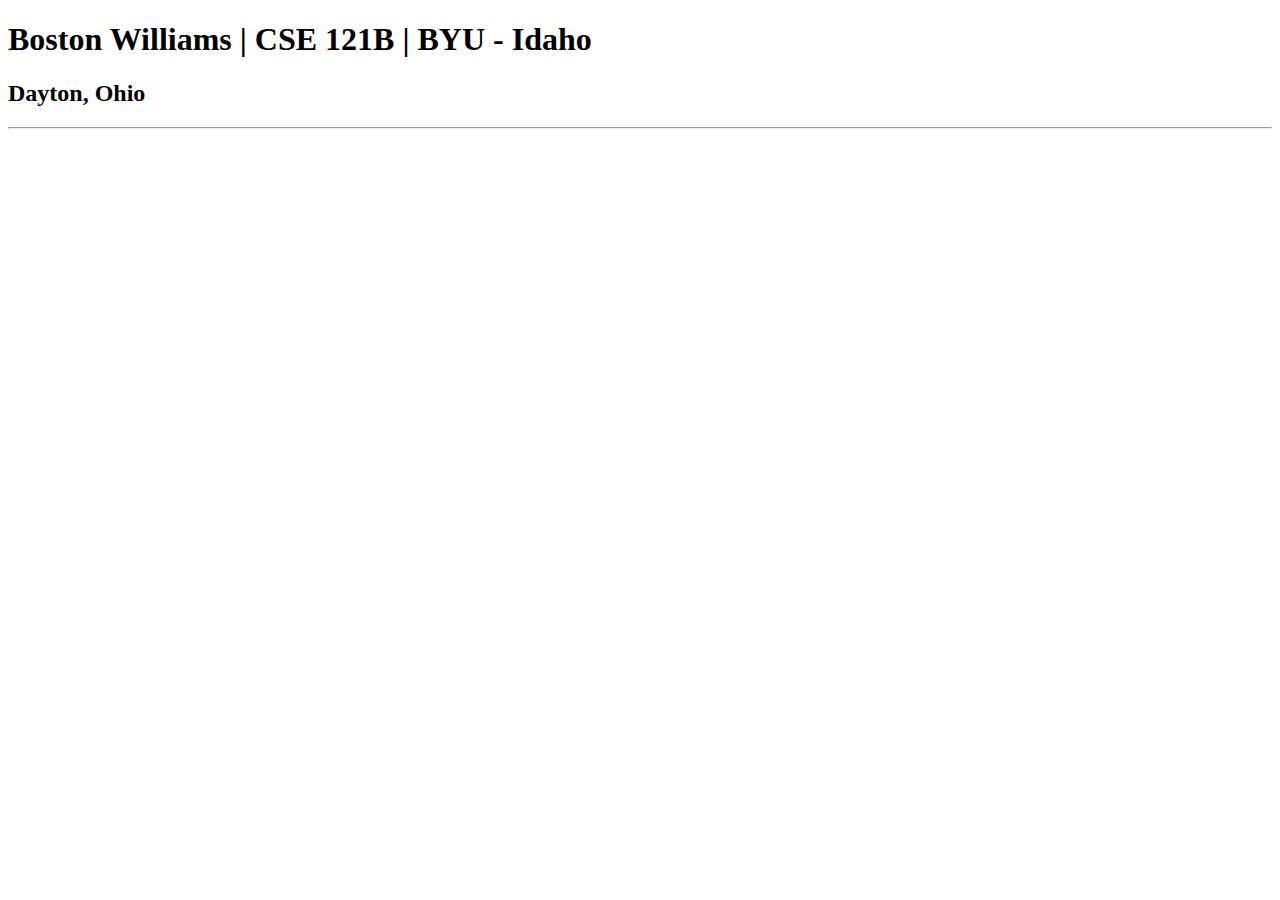
==== index.html @ c4e2e404 "first commit" ====
<!DOCTYPE html>
<html lang="en">
<head>
    <meta charset="UTF-8">
    <meta http-equiv="X-UA-Compatible" content="IE=edge">
    <meta name="viewport" content="width=device-width, initial-scale=1.0">
    <title>Boston Williams | CSE 121B | BYU - Idaho </title>
</head>
<body>
<h1>Boston Williams | CSE 121B | BYU - Idaho </h1>
<h2>Dayton, Ohio</h2>
<hr> 
</body>
</html>
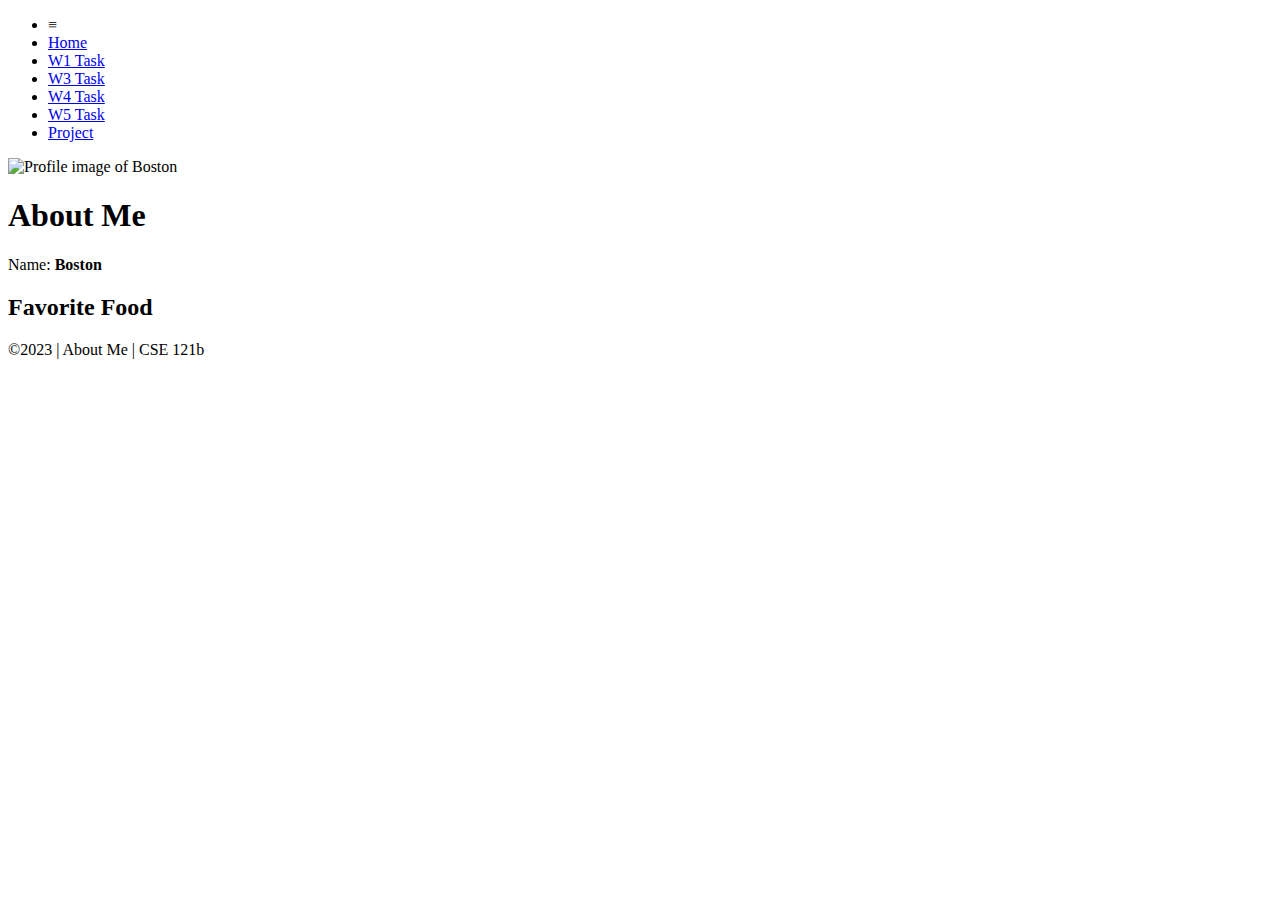
==== commit 24a23c75: "updating" ====
--- a/index.html
+++ b/index.html
@@ -1,14 +1,62 @@
 <!DOCTYPE html>
 <html lang="en">
+
 <head>
-    <meta charset="UTF-8">
-    <meta http-equiv="X-UA-Compatible" content="IE=edge">
-    <meta name="viewport" content="width=device-width, initial-scale=1.0">
-    <title>Boston Williams | CSE 121B | BYU - Idaho </title>
+  <meta charset="UTF-8">
+  <meta name="viewport" content="width=device-width, initial-scale=1.0">
+  <title>About Me | CSE 121b | W02: Programming Tasks</title>
+  <link rel="preconnect" href="https://fonts.googleapis.com">
+  <link rel="preconnect" href="https://fonts.gstatic.com" crossorigin>
+  <link href="https://fonts.googleapis.com/css2?family=Roboto:wght@400;600&display=swap"
+    rel="stylesheet">
+  <link rel="stylesheet" href="styles/main.css">
 </head>
+
 <body>
-<h1>Boston Williams | CSE 121B | BYU - Idaho </h1>
-<h2>Dayton, Ohio</h2>
-<hr> 
+  <nav>
+    <ul id="menu">
+      <li><a id="toggleMenu">&equiv;</a></li>
+      <li><a href="index.html" class="active">Home</a></li>
+      <li><a href="w01-task.html">W1 Task</a></li>
+      <li><a href="w03-task.html">W3 Task</a></li>
+      <li><a href="w04-task.html">W4 Task</a></li>
+      <li><a href="w05-task.html">W5 Task</a></li>
+      <li><a href="project.html">Project</a></li>
+    </ul>
+  </nav>
+  <main id="home">
+    <picture>
+      <img src="placeholder.png" alt="placement holder image" width="500" height="400" id="profileimage">
+    </picture>
+    <section>
+      <h1>About Me</h1>
+      <div class="info">Name: <span id="name"></span></div>
+      <h2>Favorite Food</h2>
+      <div class="block" id="favoritefoodlist"></div>
+    </section>
+  </main>
+  <footer>
+    &copy;<span id="year"></span> | About Me | CSE 121b
+  </footer>
+  <script src="scripts/main.js"></script>
+  <script>
+  let firstname = "Boston";
+  let currentyear = "2023";
+  let profilepicture = "IMG_6618.jpeg";
+
+  const nameElement = document.getElementById('name');
+  const imageElement = document.getElementById('profileimage');
+  const yearElement = document.querySelector('#year');
+  const altText = `Profile image of ${firstname}`;
+  
+  nameElement.innerHTML = `<strong> ${firstname} </strong>`;
+  yearElement.textContent = `${currentyear}`;
+  imageElement.setAttribute('src', profilepicture);
+  imageElement.setAttribute('alt', altText);
+  
+let favoritefoodlist = ["fries", "mashed potatoes", "chips"];
+
+
+</script>
 </body>
 </html>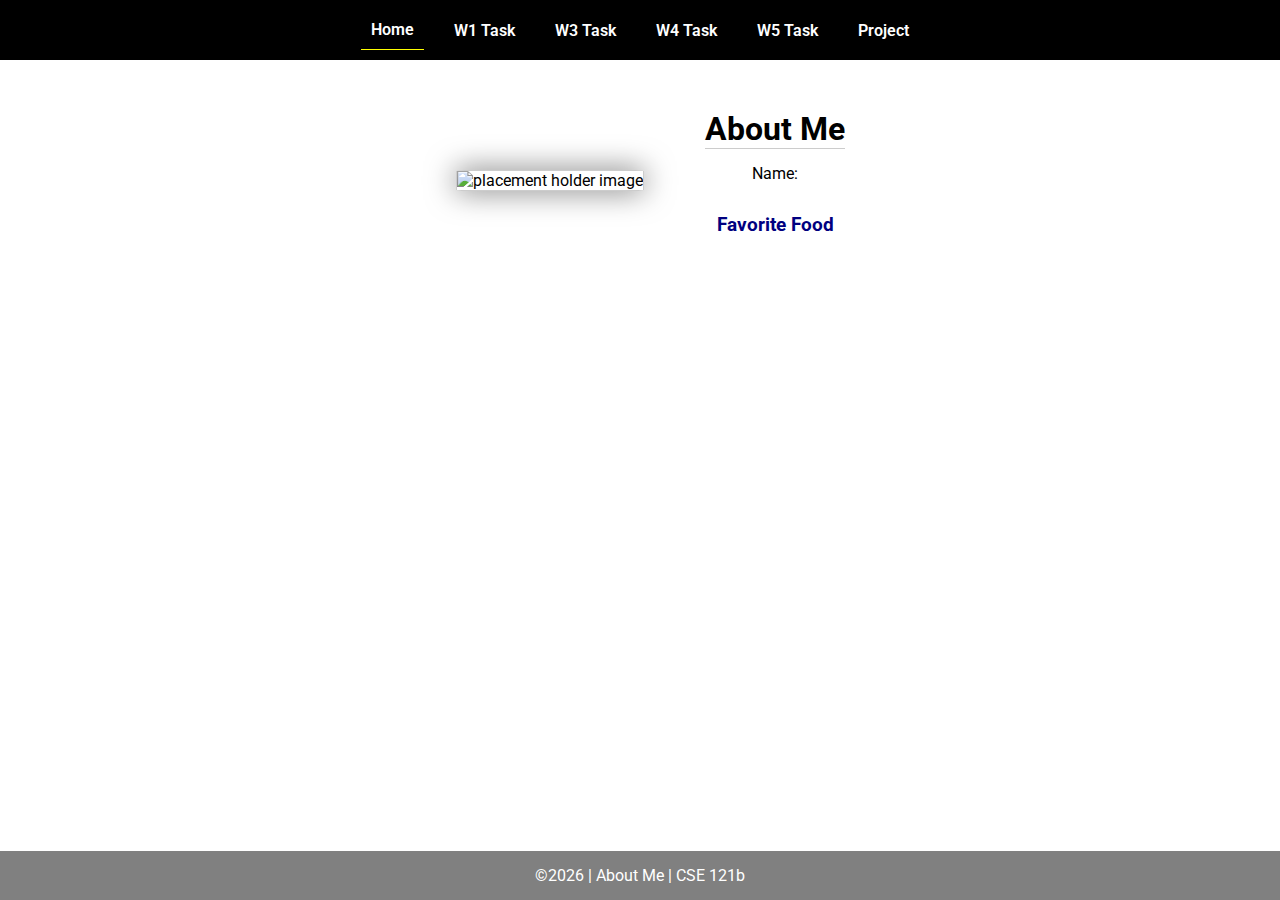
==== commit e27af590: "updating" ====
--- a/index.html
+++ b/index.html
@@ -9,7 +9,7 @@
   <link rel="preconnect" href="https://fonts.gstatic.com" crossorigin>
   <link href="https://fonts.googleapis.com/css2?family=Roboto:wght@400;600&display=swap"
     rel="stylesheet">
-  <link rel="stylesheet" href="styles/main.css">
+  <link rel="stylesheet" href="main.css">
 </head>
 
 <body>
@@ -38,25 +38,7 @@
   <footer>
     &copy;<span id="year"></span> | About Me | CSE 121b
   </footer>
-  <script src="scripts/main.js"></script>
-  <script>
-  let firstname = "Boston";
-  let currentyear = "2023";
-  let profilepicture = "IMG_6618.jpeg";
-
-  const nameElement = document.getElementById('name');
-  const imageElement = document.getElementById('profileimage');
-  const yearElement = document.querySelector('#year');
-  const altText = `Profile image of ${firstname}`;
-  
-  nameElement.innerHTML = `<strong> ${firstname} </strong>`;
-  yearElement.textContent = `${currentyear}`;
-  imageElement.setAttribute('src', profilepicture);
-  imageElement.setAttribute('alt', altText);
-  
-let favoritefoodlist = ["fries", "mashed potatoes", "chips"];
-
-
-</script>
+  <script src="main.js"></script>
+  <script scr="w02-task.js"></script>
 </body>
 </html>--- a/main.css
+++ b/main.css
@@ -0,0 +1,157 @@
+/* Universal Selector */
+* {
+    margin: 0;
+    padding: 0;
+    box-sizing: border-box;
+}
+
+/* HTML Selectors */
+body {
+    font-family: 'Roboto', Helvetica, sans-serif;
+}
+
+nav {
+    background-color: black;
+    width: 100%;
+    position: fixed;
+    top: 0;
+}
+
+nav ul {
+    display: flex;
+    flex-direction: column;
+    align-items: center;
+    max-width: fit-content;
+    margin: 0 auto;
+}
+
+nav ul li {
+    flex: 1 1 auto;
+}
+
+nav ul li:first-child {
+    display: block;
+    font-size: 2rem;
+}
+
+nav ul li:first-child a {
+    padding: 1px 10px;
+}
+
+nav ul li {
+    display: none;
+    list-style: none;
+    margin: 10px;
+}
+
+nav ul li a {
+    display: block;
+    padding: 10px;
+    text-decoration: none;
+    font-weight: 600;
+    color: white;
+    text-align: center;
+}
+
+nav ul li a:hover {
+    background-color: #efefef;
+    color: black;
+}
+
+h1, h2 {
+    text-align: center;
+    margin-bottom: 15px;
+
+}
+
+h1 {
+border-bottom: 1px solid #ccc;
+}
+
+h2 {
+    font-size: 1.2rem;
+    color: navy;
+    text-align: center;
+    margin-top: 30px;
+}
+
+main {
+    margin-top: 125px;
+    display: grid;
+    grid-template-columns: 1fr;
+    grid-gap: 20px;
+    align-items: center;
+    justify-content: center;
+}
+
+picture {
+    margin: 0 auto;
+}
+
+picture img {
+    width: 240px;
+    height: auto;
+    border-radius: 5%;
+    border: 1px solid #ccc;
+    box-shadow: 0 0 30px #777;
+}
+
+section {
+    display: flex;
+    flex-direction: column;
+    align-items: center;
+    margin: 10px
+}
+
+label {
+    margin: 15px 0;
+}
+
+footer {
+    background-color: gray;
+    color: white;
+    padding: 15px;
+    text-align: center;
+    width: 100%;
+    position: fixed;
+    bottom: 0;
+}
+
+/* Class Selectors */
+.active {
+    border-bottom: 1px solid yellow;
+}
+
+.open li {
+    display: block;
+}
+
+.block {
+    display: block;
+}
+
+/* ID Selectors */
+
+/* Media Queries */
+@media only screen and (min-width: 32.5em) {
+    nav ul {
+        flex-direction: row;
+    }
+
+    nav ul li:first-child {
+        display: none;
+    }
+
+    nav ul li {
+        display: block;
+    }
+
+    main {
+        margin: 100px auto 20px;
+        grid-template-columns: 250px 1fr;
+        max-width: -moz-fit-content;
+        max-width: fit-content;
+
+    }
+
+}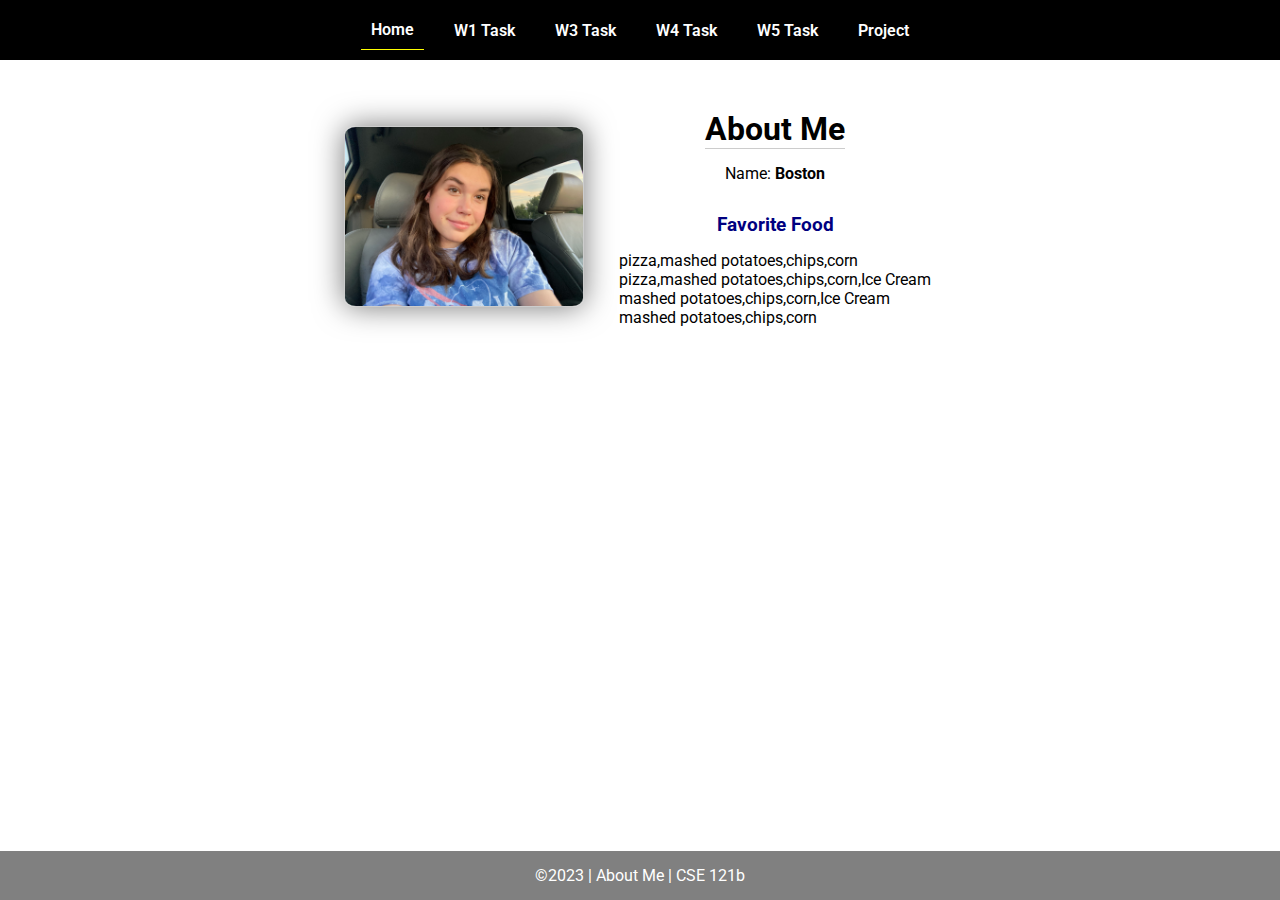
==== commit 15bab4bc: "updating" ====
--- a/index.html
+++ b/index.html
@@ -32,13 +32,13 @@
       <h1>About Me</h1>
       <div class="info">Name: <span id="name"></span></div>
       <h2>Favorite Food</h2>
-      <div class="block" id="favoritefoodlist"></div>
+      <div class="block" id="favoritefoodslist"></div>
     </section>
   </main>
   <footer>
     &copy;<span id="year"></span> | About Me | CSE 121b
   </footer>
   <script src="main.js"></script>
-  <script scr="w02-task.js"></script>
+  <script src="w02-task.js"></script>
 </body>
 </html>